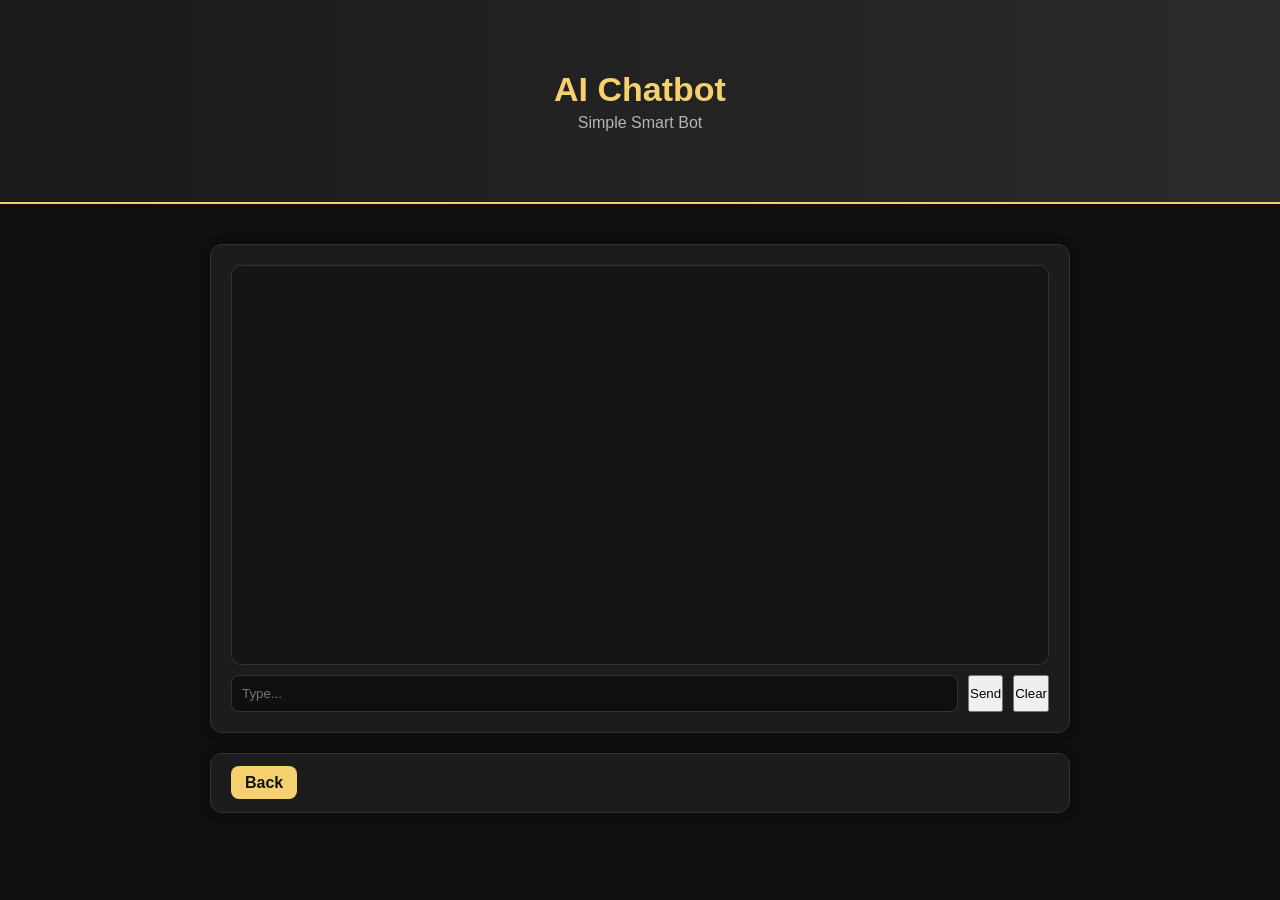
==== project1.html @ 0d3816ca "Add files via upload" ====
<!DOCTYPE html>
<html lang="en">
<head>
<meta charset="UTF-8">
<meta name="viewport" content="width=device-width, initial-scale=1.0">

<title>Chatbot</title>

<link rel="stylesheet" href="style.css">
</head>

<body>

<div class="header">
    <h1>AI Chatbot</h1>
    <p>Simple Smart Bot</p>
</div>

<div class="container">

    <div class="card">

        <div id="chatBox" class="chat-box"></div>

        <div class="input-area">
            <input id="input" type="text" placeholder="Type...">
            <button onclick="send()">Send</button>
            <button onclick="clearChat()">Clear</button>
        </div>

    </div>

    <div class="card">
        <a href="index.html" class="btn">Back</a>
    </div>

</div>

<script>

function send(){

let input = document.getElementById("input");
let text = input.value.trim();

if(text === "") return;

let chat = document.getElementById("chatBox");

// user
let u = document.createElement("div");
u.className = "user";
u.textContent = "You: " + text;
chat.appendChild(u);

let lower = text.toLowerCase();
let reply = "";

// simple logic
if(lower.includes("hello") || lower.includes("hi")){
reply = "Hello 👋";
}
else if(lower.includes("how are you")){
reply = "I'm fine 😊";
}
else if(lower.includes("name")){
reply = "I'm your chatbot 🤖";
}
else{
reply = "I don't understand 🤔";
}

// bot
let b = document.createElement("div");
b.className = "bot";
b.textContent = "Bot: " + reply;
chat.appendChild(b);

input.value = "";
chat.scrollTop = chat.scrollHeight;

}

function clearChat(){
document.getElementById("chatBox").innerHTML = "";
}

</script>

</body>
</html>
---- style.css ----
*{
    margin:0;
    padding:0;
    box-sizing:border-box;
    font-family:Arial, sans-serif;
}

html{
    scroll-behavior:smooth;
}

body{
    background:#0f0f10;
    color:#f5f5f5;
}

/* HEADER */
.header{
    text-align:center;
    padding:70px 20px;
    background:linear-gradient(90deg,#1a1a1a,#2b2b2b);
    border-bottom:2px solid #f5d06f;
}

.header h1{
    color:#f5d06f;
    font-size:34px;
}

.header p{
    color:#b5b5b5;
    margin-top:5px;
}

/* PROFILE IMAGE */
.profile-pic{
    width:140px;
    height:140px;
    border-radius:50%;
    object-fit:cover;
    border:3px solid #f5d06f;
    margin-top:15px;
}

/* NAV */
.nav{
    display:flex;
    justify-content:center;
    gap:25px;
    background:#111111;
    padding:12px;
    position:sticky;
    top:0;
    border-bottom:1px solid #333;
    z-index:1000;
}

.nav a{
    color:#f5d06f;
    text-decoration:none;
    font-weight:bold;
    position:relative;
    transition:0.3s;
}

.nav a::after{
    content:"";
    position:absolute;
    left:0;
    bottom:-5px;
    width:0%;
    height:2px;
    background:#f5d06f;
    transition:0.3s;
}

.nav a:hover::after{
    width:100%;
}

/* CONTAINER */
.container{
    max-width:900px;
    margin:auto;
    padding:20px;
}

/* CARD */
.card{
    background:#1c1c1c;
    margin:20px 0;
    padding:20px;
    border-radius:12px;
    border:1px solid #333;
    box-shadow:0 0 10px rgba(0,0,0,0.3);
    transition:0.3s;
}

.card:hover{
    transform:translateY(-3px);
    box-shadow:0 0 15px rgba(245,208,111,0.15);
}

/* SKILLS */
.skills{
    display:flex;
    flex-wrap:wrap;
    gap:10px;
}

.tag{
    display:inline-block;
    padding:8px 12px;
    background:#2a2a2a;
    color:#f5d06f;
    border-radius:20px;
    font-size:13px;
    border:1px solid #333;
    transition:0.3s;
}

.tag:hover{
    transform:scale(1.1);
    background:#3a3a3a;
    box-shadow:0 0 10px rgba(245,208,111,0.2);
}

/* PROJECT LIST */
.project-list{
    list-style:none;
}

.project-list li{
    display:flex;
    justify-content:space-between;
    align-items:center;
    padding:12px;
    border-bottom:1px solid #333;
}

/* BUTTONS */
.btn, .see-btn{
    padding:8px 14px;
    background:#f5d06f;
    color:#111;
    border-radius:8px;
    text-decoration:none;
    font-weight:bold;
    border:none;
    cursor:pointer;
    transition:0.3s;
}

.btn:hover, .see-btn:hover{
    background:#ffd86b;
    transform:scale(1.05);
    box-shadow:0 0 12px rgba(245,208,111,0.4);
}

/* CHAT */
.chat-box{
    height:400px;
    overflow-y:auto;
    background:#151515;
    border:1px solid #333;
    border-radius:10px;
    padding:15px;
}

.user{
    text-align:right;
    color:#f5d06f;
    margin:10px 0;
}

.bot{
    text-align:left;
    color:#cccccc;
    margin:10px 0;
}

/* INPUT */
.input-area{
    display:flex;
    gap:10px;
    margin-top:10px;
}

input{
    flex:1;
    padding:10px;
    border-radius:8px;
    border:1px solid #333;
    background:#0f0f10;
    color:white;
}

/* TIMELINE */
.timeline{
    border-left:2px solid #f5d06f;
    padding-left:25px;
}

.item{
    margin:15px 0;
    padding:12px 15px;
    background:#1c1c1c;
    border-radius:10px;
    border:1px solid #333;
    position:relative;
    transition:0.3s;
}

.item:hover{
    transform:translateX(8px);
    box-shadow:0 0 12px rgba(245,208,111,0.2);
}

.item::before{
    content:"";
    width:10px;
    height:10px;
    background:#f5d06f;
    border-radius:50%;
    position:absolute;
    left:-32px;
    top:18px;
}

/* RESPONSIVE */
@media (max-width:600px){
    .nav{
        flex-wrap:wrap;
        gap:10px;
    }

    .project-list li{
        flex-direction:column;
        align-items:flex-start;
        gap:10px;
    }

    .skills{
        justify-content:center;
    }
}
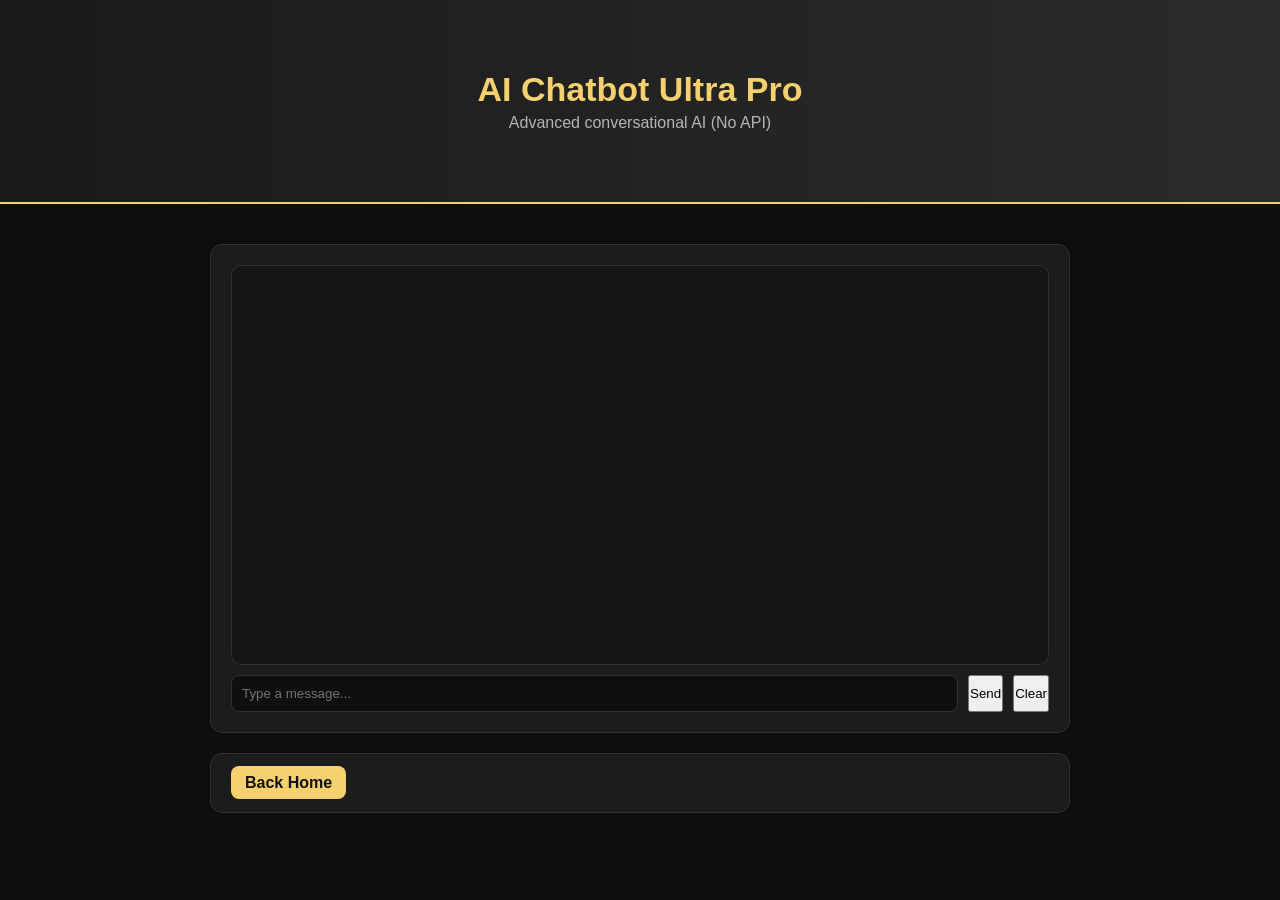
==== commit f9cf8a7b: "Add files via upload" ====
--- a/project1.html
+++ b/project1.html
@@ -4,7 +4,7 @@
 <meta charset="UTF-8">
 <meta name="viewport" content="width=device-width, initial-scale=1.0">
 
-<title>Chatbot</title>
+<title>AI Chatbot Ultra Pro</title>
 
 <link rel="stylesheet" href="style.css">
 </head>
@@ -12,8 +12,8 @@
 <body>
 
 <div class="header">
-    <h1>AI Chatbot</h1>
-    <p>Simple Smart Bot</p>
+    <h1>AI Chatbot Ultra Pro</h1>
+    <p>Advanced conversational AI (No API)</p>
 </div>
 
 <div class="container">
@@ -23,7 +23,7 @@
         <div id="chatBox" class="chat-box"></div>
 
         <div class="input-area">
-            <input id="input" type="text" placeholder="Type...">
+            <input id="input" type="text" placeholder="Type a message...">
             <button onclick="send()">Send</button>
             <button onclick="clearChat()">Clear</button>
         </div>
@@ -31,58 +31,140 @@
     </div>
 
     <div class="card">
-        <a href="index.html" class="btn">Back</a>
+        <a href="index.html" class="btn">Back Home</a>
     </div>
 
 </div>
 
 <script>
 
+let chatBox = document.getElementById("chatBox");
+
+let userName = localStorage.getItem("username") || "";
+let history = JSON.parse(localStorage.getItem("chat_history")) || [];
+
+/* LOAD OLD CHAT */
+window.onload = () => {
+    history.forEach(m => renderMessage(m.sender, m.text));
+};
+
+/* SEND MESSAGE */
 function send(){
 
 let input = document.getElementById("input");
 let text = input.value.trim();
-
 if(text === "") return;
 
-let chat = document.getElementById("chatBox");
+renderMessage("user", text);
+save("user", text);
 
-// user
-let u = document.createElement("div");
-u.className = "user";
-u.textContent = "You: " + text;
-chat.appendChild(u);
-
-let lower = text.toLowerCase();
+let msg = text.toLowerCase();
 let reply = "";
 
-// simple logic
-if(lower.includes("hello") || lower.includes("hi")){
-reply = "Hello 👋";
-}
-else if(lower.includes("how are you")){
-reply = "I'm fine 😊";
-}
-else if(lower.includes("name")){
-reply = "I'm your chatbot 🤖";
-}
-else{
-reply = "I don't understand 🤔";
+/* MEMORY */
+if(msg.includes("my name is")){
+    userName = text.split("is")[1].trim();
+    localStorage.setItem("username", userName);
+    reply = "Nice to meet you " + userName + " 😊";
 }
 
-// bot
-let b = document.createElement("div");
-b.className = "bot";
-b.textContent = "Bot: " + reply;
-chat.appendChild(b);
+/* GREETING */
+else if(msg.includes("hello") || msg.includes("hi")){
+    reply = userName ? "Hello " + userName + " 👋" : "Hello 👋 What is your name?";
+}
+
+/* HOW ARE YOU */
+else if(msg.includes("how are you")){
+    reply = "I'm doing great 😊 How about you?";
+}
+
+/* HELP */
+else if(msg.includes("help")){
+    reply = "I can chat, remember your name, tell jokes, and answer basic questions 🤖";
+}
+
+/* JOKE */
+else if(msg.includes("joke")){
+    reply = "Why do programmers hate nature? Too many bugs 🐛😂";
+}
+
+/* PYTHON */
+else if(msg.includes("python")){
+    reply = "Python is powerful for AI, data science and automation 🐍";
+}
+
+/* AI */
+else if(msg.includes("ai")){
+    reply = "AI means Artificial Intelligence 🤖 It simulates human thinking.";
+}
+
+/* BYE */
+else if(msg.includes("bye")){
+    reply = "Goodbye 👋 have a nice day " + (userName || "");
+}
+
+/* DEFAULT SMART RESPONSE */
+else{
+    let responses = [
+        "Interesting 🤔 tell me more",
+        "I'm still learning 😅",
+        "Nice 👍",
+        "Can you explain more?"
+    ];
+    reply = responses[Math.floor(Math.random()*responses.length)];
+}
+
+/* typing effect */
+showTyping(() => {
+    renderMessage("bot", reply);
+    save("bot", reply);
+});
 
 input.value = "";
-chat.scrollTop = chat.scrollHeight;
+}
+
+/* RENDER MESSAGE */
+function renderMessage(sender, text){
+
+let div = document.createElement("div");
+div.className = sender;
+
+div.innerHTML = sender === "user"
+? "You: " + text
+: "Bot: " + text;
+
+chatBox.appendChild(div);
+chatBox.scrollTop = chatBox.scrollHeight;
 
 }
 
+/* SAVE CHAT */
+function save(sender, text){
+history.push({sender, text});
+localStorage.setItem("chat_history", JSON.stringify(history));
+}
+
+/* CLEAR CHAT */
 function clearChat(){
-document.getElementById("chatBox").innerHTML = "";
+localStorage.removeItem("chat_history");
+chatBox.innerHTML = "";
+history = [];
+}
+
+/* TYPING EFFECT */
+function showTyping(callback){
+
+let typing = document.createElement("div");
+typing.className = "bot";
+typing.innerHTML = "Bot is typing...";
+chatBox.appendChild(typing);
+chatBox.scrollTop = chatBox.scrollHeight;
+
+setTimeout(()=>{
+typing.remove();
+callback();
+},800);
+
 }
 
 </script>
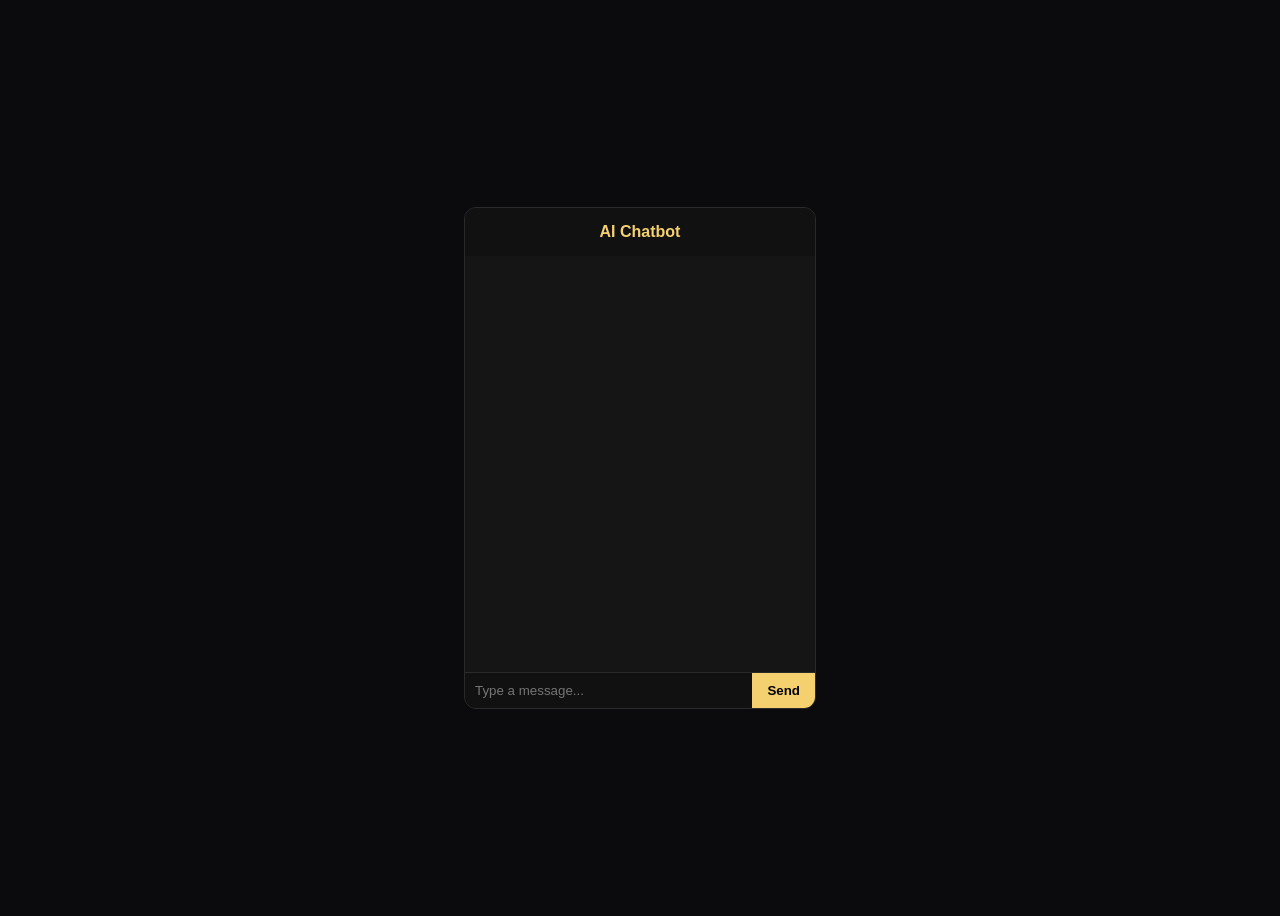
==== commit c4de43d2: "Add files via upload" ====
--- a/project1.html
+++ b/project1.html
@@ -3,170 +3,172 @@
 <head>
 <meta charset="UTF-8">
 <meta name="viewport" content="width=device-width, initial-scale=1.0">
+<title>AI Chatbot</title>
 
-<title>AI Chatbot Ultra Pro</title>
+<style>
+body{
+    background:#0b0b0d;
+    color:#f5f5f5;
+    font-family:Arial;
+    display:flex;
+    justify-content:center;
+    align-items:center;
+    height:100vh;
+}
 
-<link rel="stylesheet" href="style.css">
+.chat-box{
+    width:350px;
+    height:500px;
+    background:#151515;
+    border:1px solid #2a2a2a;
+    border-radius:12px;
+    display:flex;
+    flex-direction:column;
+    overflow:hidden;
+}
+
+.header{
+    background:#111;
+    padding:15px;
+    text-align:center;
+    color:#f5d06f;
+    font-weight:bold;
+}
+
+.messages{
+    flex:1;
+    padding:10px;
+    overflow-y:auto;
+}
+
+.msg{
+    padding:8px 10px;
+    margin:5px 0;
+    border-radius:8px;
+    max-width:80%;
+}
+
+.user{
+    background:#f5d06f;
+    color:#111;
+    align-self:flex-end;
+}
+
+.bot{
+    background:#2a2a2a;
+    color:#fff;
+    align-self:flex-start;
+}
+
+.input-box{
+    display:flex;
+    border-top:1px solid #2a2a2a;
+}
+
+input{
+    flex:1;
+    padding:10px;
+    border:none;
+    outline:none;
+    background:#111;
+    color:#fff;
+}
+
+button{
+    background:#f5d06f;
+    border:none;
+    padding:10px 15px;
+    cursor:pointer;
+    font-weight:bold;
+}
+</style>
+
 </head>
 
 <body>
 
-<div class="header">
-    <h1>AI Chatbot Ultra Pro</h1>
-    <p>Advanced conversational AI (No API)</p>
-</div>
+<div class="chat-box">
 
-<div class="container">
+    <div class="header">AI Chatbot</div>
 
-    <div class="card">
+    <div id="messages" class="messages"></div>
 
-        <div id="chatBox" class="chat-box"></div>
-
-        <div class="input-area">
-            <input id="input" type="text" placeholder="Type a message...">
-            <button onclick="send()">Send</button>
-            <button onclick="clearChat()">Clear</button>
-        </div>
-
-    </div>
-
-    <div class="card">
-        <a href="index.html" class="btn">Back Home</a>
+    <div class="input-box">
+        <input id="input" placeholder="Type a message...">
+        <button onclick="sendMsg()">Send</button>
     </div>
 
 </div>
 
 <script>
+function sendMsg(){
 
-let chatBox = document.getElementById("chatBox");
+    let input = document.getElementById("input");
+    let text = input.value.trim();
 
-let userName = localStorage.getItem("username") || "";
-let history = JSON.parse(localStorage.getItem("chat_history")) || [];
+    if(text === "") return;
 
-/* LOAD OLD CHAT */
-window.onload = () => {
-    history.forEach(m => renderMessage(m.sender, m.text));
-};
+    addMessage(text, "user");
 
-/* SEND MESSAGE */
-function send(){
+    setTimeout(()=>{
+        addMessage(getResponse(text), "bot");
+    },500);
 
-let input = document.getElementById("input");
-let text = input.value.trim();
-if(text === "") return;
-
-renderMessage("user", text);
-save("user", text);
-
-let msg = text.toLowerCase();
-let reply = "";
-
-/* MEMORY */
-if(msg.includes("my name is")){
-    userName = text.split("is")[1].trim();
-    localStorage.setItem("username", userName);
-    reply = "Nice to meet you " + userName + " 😊";
+    input.value = "";
 }
 
-/* GREETING */
-else if(msg.includes("hello") || msg.includes("hi")){
-    reply = userName ? "Hello " + userName + " 👋" : "Hello 👋 What is your name?";
+function addMessage(text, type){
+
+    let msg = document.createElement("div");
+    msg.classList.add("msg", type);
+    msg.innerText = text;
+
+    document.getElementById("messages").appendChild(msg);
+    document.getElementById("messages").scrollTop = 999999;
 }
 
-/* HOW ARE YOU */
-else if(msg.includes("how are you")){
-    reply = "I'm doing great 😊 How about you?";
+function getResponse(text){
+
+text = text.toLowerCase();
+
+if(text.includes("hello"))
+    return "Hello! Nice to meet you.";
+
+if(text.includes("hi"))
+    return "Hi there!";
+
+if(text.includes("how are you"))
+    return "I'm doing great!";
+
+if(text.includes("what is your name"))
+    return "My name is AI Chatbot.";
+
+if(text.includes("who are you"))
+    return "I am an AI chatbot.";
+
+if(text.includes("python"))
+    return "Python is a powerful programming language.";
+
+if(text.includes("html"))
+    return "HTML builds the structure of websites.";
+
+if(text.includes("css"))
+    return "CSS styles websites.";
+
+if(text.includes("javascript"))
+    return "JavaScript adds interactivity.";
+
+if(text.includes("ai"))
+    return "AI stands for Artificial Intelligence.";
+
+if(text.includes("joke"))
+    return "Why do programmers hate nature? Too many bugs.";
+
+if(text.includes("bye"))
+    return "Goodbye!";
+
+return "I don't understand. Can you explain differently?";
 }
-
-/* HELP */
-else if(msg.includes("help")){
-    reply = "I can chat, remember your name, tell jokes, and answer basic questions 🤖";
-}
-
-/* JOKE */
-else if(msg.includes("joke")){
-    reply = "Why do programmers hate nature? Too many bugs 🐛😂";
-}
-
-/* PYTHON */
-else if(msg.includes("python")){
-    reply = "Python is powerful for AI, data science and automation 🐍";
-}
-
-/* AI */
-else if(msg.includes("ai")){
-    reply = "AI means Artificial Intelligence 🤖 It simulates human thinking.";
-}
-
-/* BYE */
-else if(msg.includes("bye")){
-    reply = "Goodbye 👋 have a nice day " + (userName || "");
-}
-
-/* DEFAULT SMART RESPONSE */
-else{
-    let responses = [
-        "Interesting 🤔 tell me more",
-        "I'm still learning 😅",
-        "Nice 👍",
-        "Can you explain more?"
-    ];
-    reply = responses[Math.floor(Math.random()*responses.length)];
-}
-
-/* typing effect */
-showTyping(() => {
-    renderMessage("bot", reply);
-    save("bot", reply);
-});
-
-input.value = "";
-}
-
-/* RENDER MESSAGE */
-function renderMessage(sender, text){
-
-let div = document.createElement("div");
-div.className = sender;
-
-div.innerHTML = sender === "user"
-? "You: " + text
-: "Bot: " + text;
-
-chatBox.appendChild(div);
-chatBox.scrollTop = chatBox.scrollHeight;
-
-}
-
-/* SAVE CHAT */
-function save(sender, text){
-history.push({sender, text});
-localStorage.setItem("chat_history", JSON.stringify(history));
-}
-
-/* CLEAR CHAT */
-function clearChat(){
-localStorage.removeItem("chat_history");
-chatBox.innerHTML = "";
-history = [];
-}
-
-/* TYPING EFFECT */
-function showTyping(callback){
-
-let typing = document.createElement("div");
-typing.className = "bot";
-typing.innerHTML = "Bot is typing...";
-chatBox.appendChild(typing);
-chatBox.scrollTop = chatBox.scrollHeight;
-
-setTimeout(()=>{
-typing.remove();
-callback();
-},800);
-
-}
-
 </script>
 
 </body>
